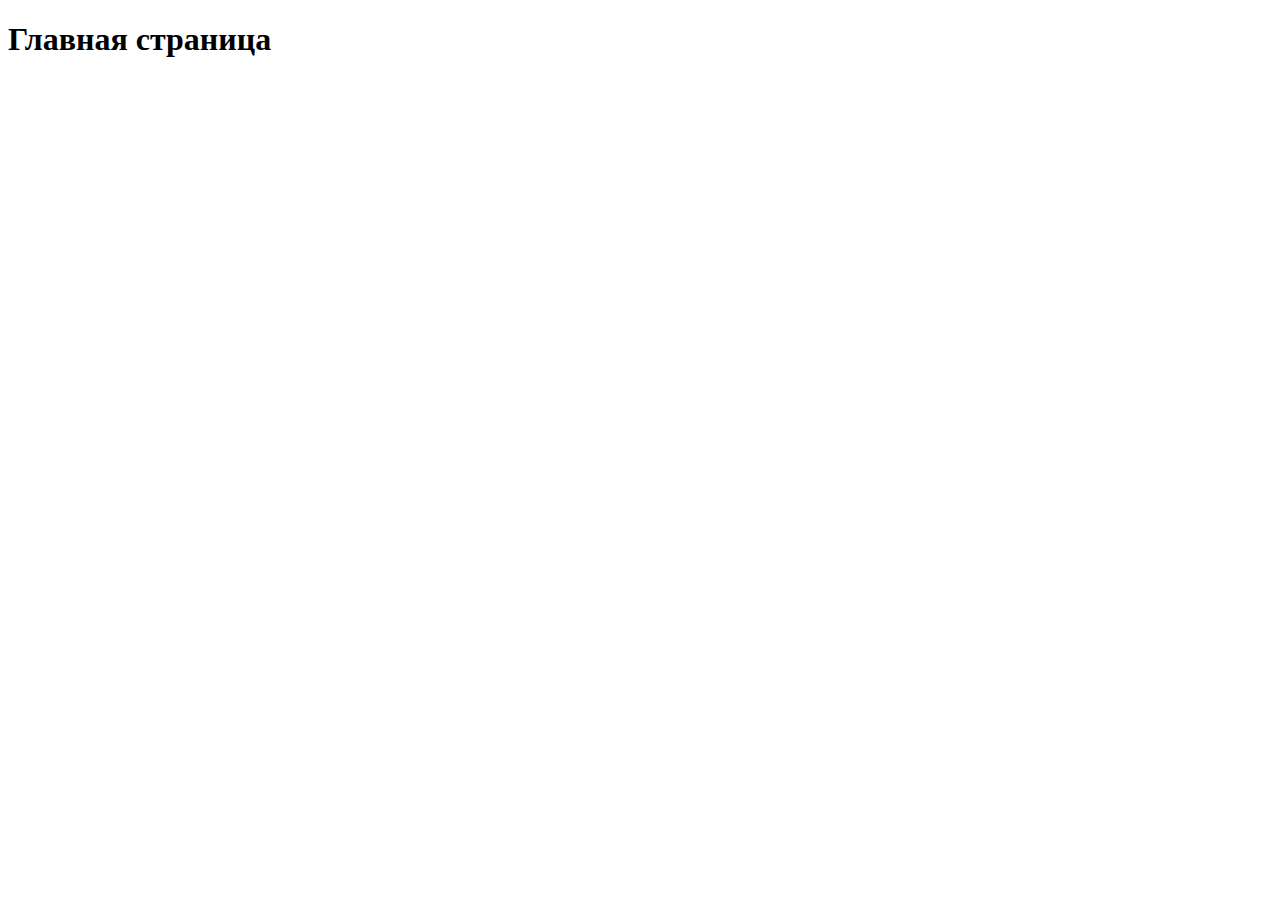
==== index.html @ 6bed8d9b "HTML for main page" ====
<!DOCTYPE html>
<html lang="en">

<head>
    <meta charset="UTF-8">
    <meta name="viewport" content="width=device-width, initial-scale=1.0">
    <title>Document</title>
</head>

<body>
    <h1>Главная страница</h1>




</body>

</html>
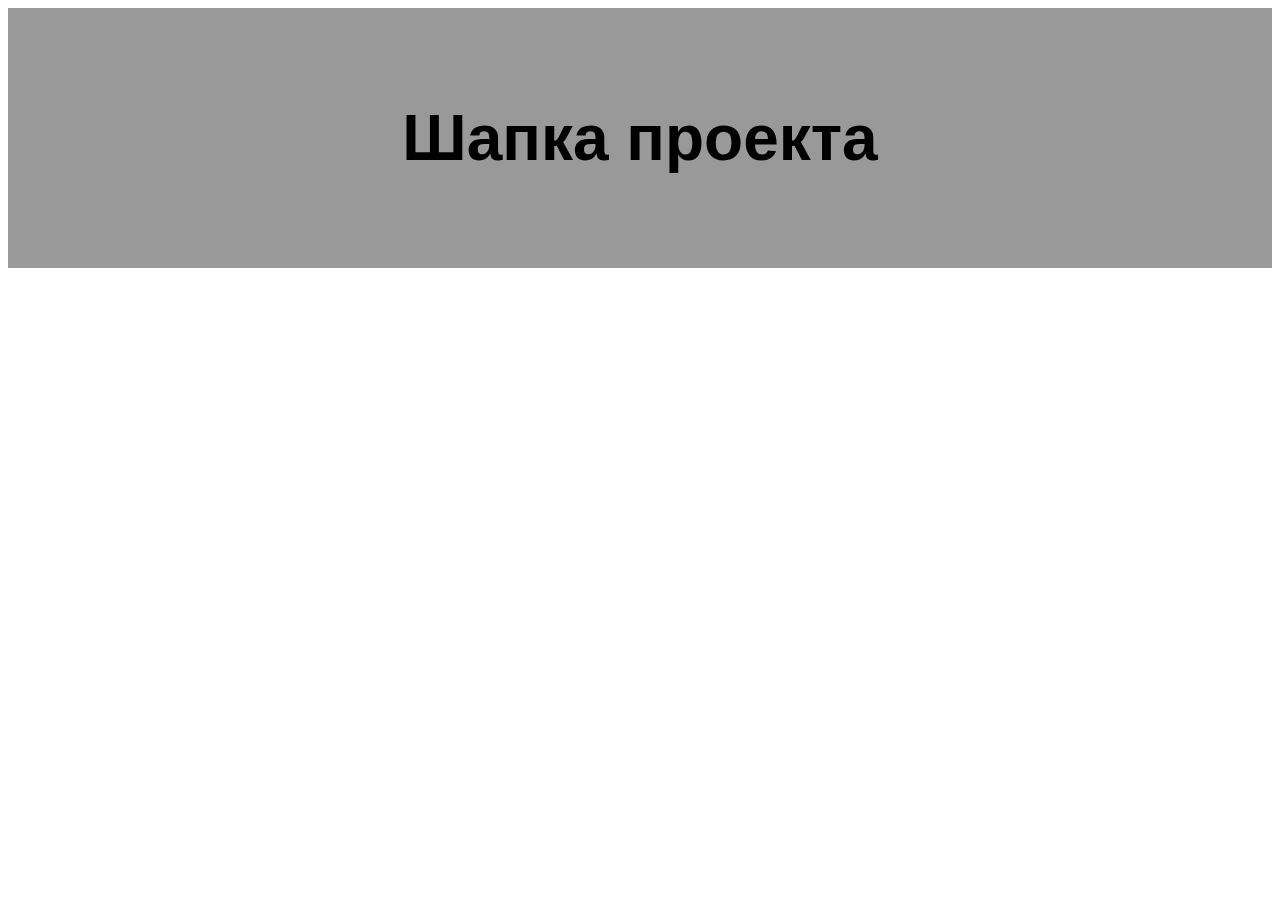
==== commit 9dd775c9: "header ready" ====
--- a/index.html
+++ b/index.html
@@ -5,10 +5,13 @@
     <meta charset="UTF-8">
     <meta name="viewport" content="width=device-width, initial-scale=1.0">
     <title>Document</title>
+    <link rel="stylesheet" href="main.css">
 </head>
 
 <body>
-    <h1>Главная страница</h1>
+    <header class="header">
+        <h1>Шапка проекта</h1>
+    </header>
 
 
 
--- a/main.css
+++ b/main.css
@@ -0,0 +1,7 @@
+.header {
+padding: 50px 100px;
+text-align: center;
+background: #999;
+font-size: 32px;
+font-family: Sans-Serif;
+}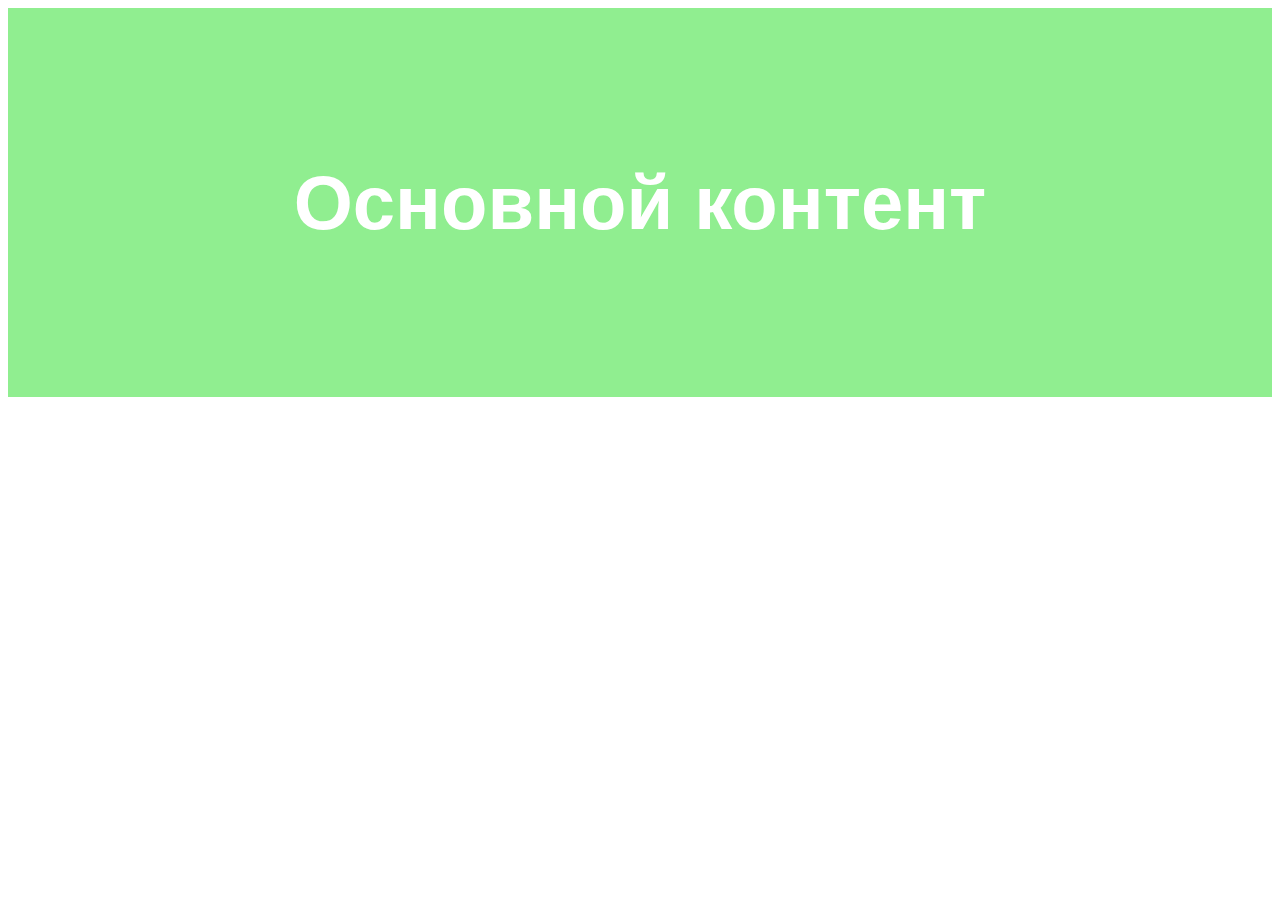
==== commit 03c1599a: "Content ready" ====
--- a/index.html
+++ b/index.html
@@ -9,10 +9,10 @@
 </head>
 
 <body>
-    <header class="header">
-        <h1>Шапка проекта</h1>
-    </header>
+    <main class="main">
+        <h1>Основной контент</h1>
 
+    </main>
 
 
 
--- a/main.css
+++ b/main.css
@@ -1,7 +1,9 @@
-.header {
-padding: 50px 100px;
+.main {
+background: lightgreen;
+padding: 100px;
+font-size: 38px;
+color: #fff;
+font-family: Sans-Serif;
 text-align: center;
-background: #999;
-font-size: 32px;
-font-family: Sans-Serif;
+
 }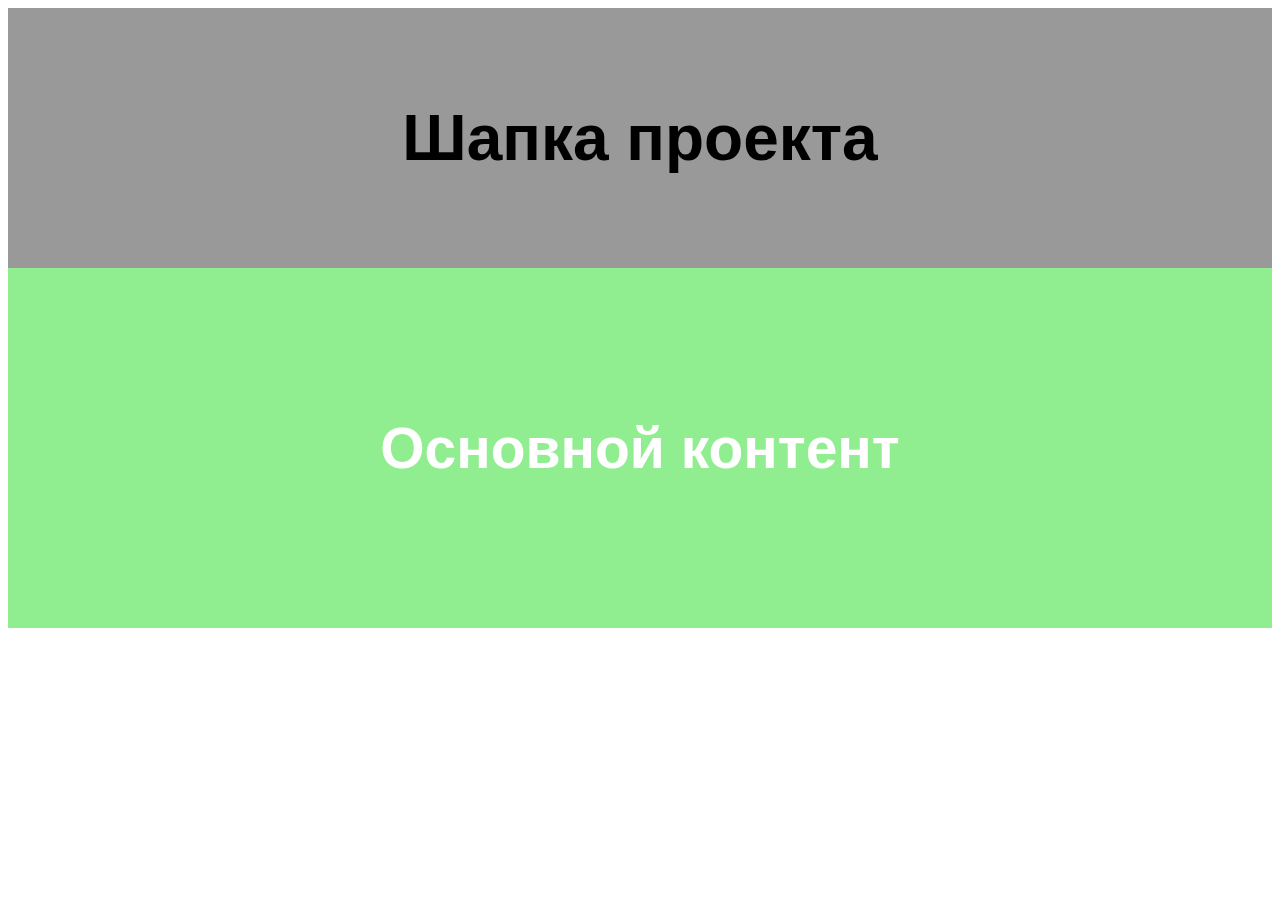
==== commit 8b71c27f: "Merge content branch. fixed conflicts" ====
--- a/index.html
+++ b/index.html
@@ -9,8 +9,13 @@
 </head>
 
 <body>
+    <header class="header">
+        <h1>Шапка проекта</h1>
+    </header>
+
     <main class="main">
-        <h1>Основной контент</h1>
+        <h2>Основной контент</h2>
+
 
     </main>
 
--- a/main.css
+++ b/main.css
@@ -1,3 +1,11 @@
+
+.header {
+padding: 50px 100px;
+text-align: center;
+background: #999;
+font-size: 32px;
+font-family: Sans-Serif;
+}
 .main {
 background: lightgreen;
 padding: 100px;
@@ -5,5 +13,4 @@
 color: #fff;
 font-family: Sans-Serif;
 text-align: center;
-
-}+}
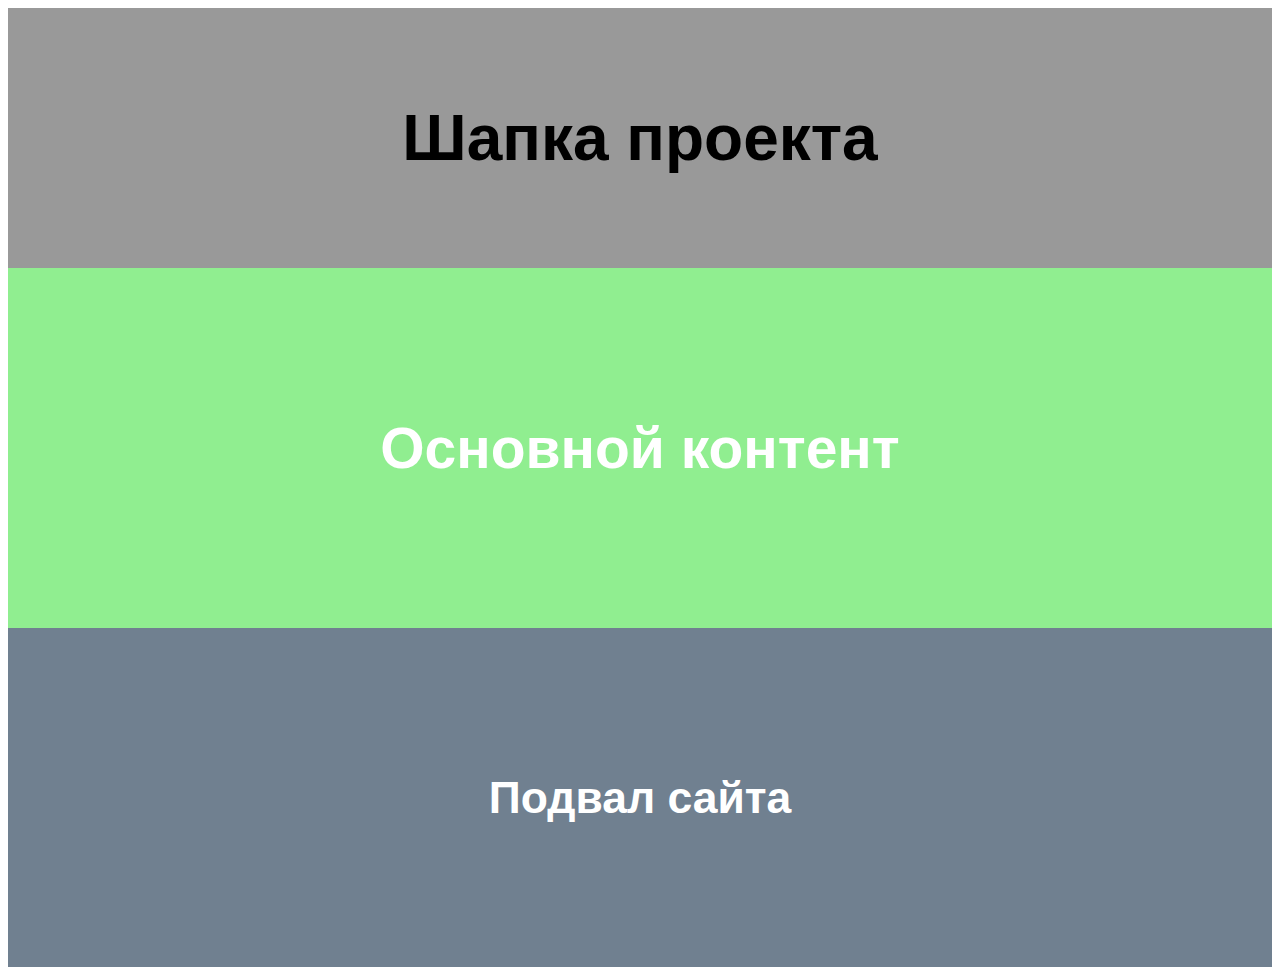
==== commit 4139a215: "Footer ready" ====
--- a/index.html
+++ b/index.html
@@ -18,7 +18,10 @@
 
 
     </main>
+    <footer class="footer">
+        <h3>Подвал сайта</h3>
 
+    </footer>
 
 
 </body>
--- a/main.css
+++ b/main.css
@@ -14,3 +14,11 @@
 font-family: Sans-Serif;
 text-align: center;
 }
+.footer{
+background: slategray;
+padding: 100px;
+font-size: 38px;
+color: #fff;
+font-family: Sans-Serif;
+text-align: center;
+}